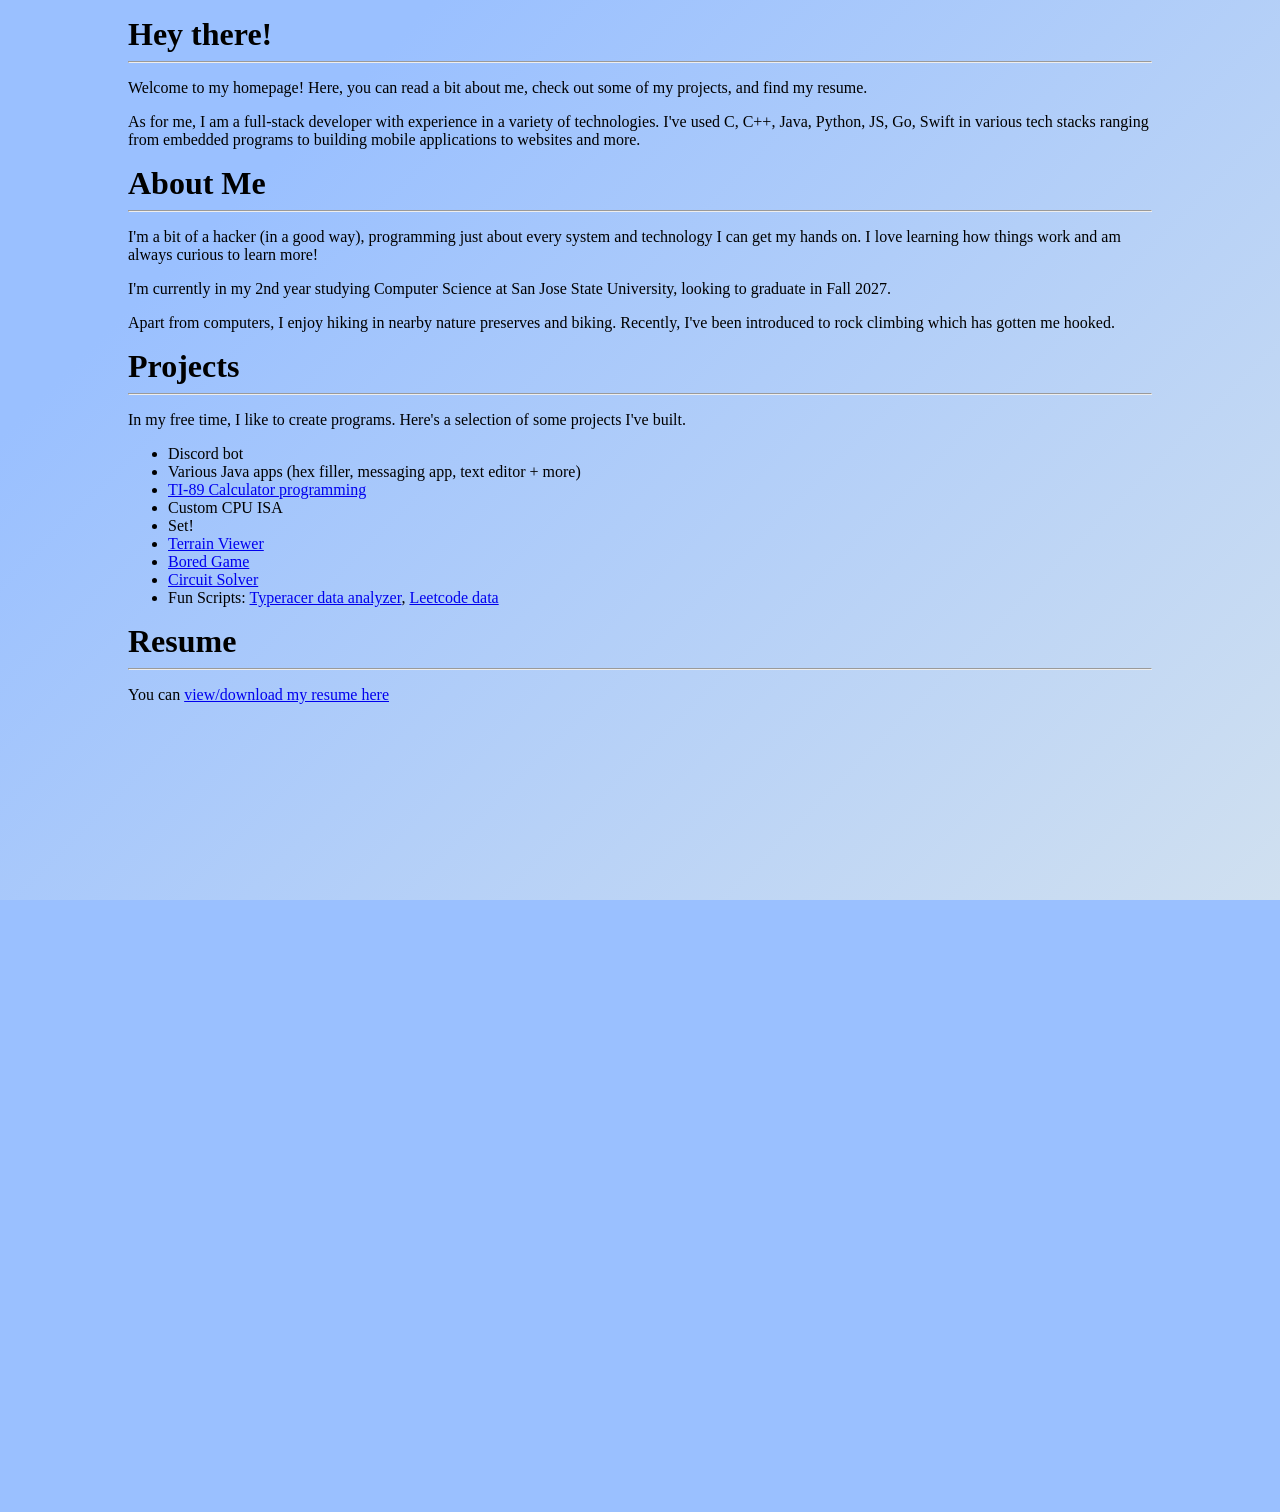
==== index.html @ 7d5ad331 "add github links to some of my projects + text updates" ====
<!DOCTYPE html>
<head>
    <meta charset="utf-8">
    <link rel="stylesheet" href="style.css">
    <title>Noah Ruderman's Homepage</title>
</head>
<html>
    <body>
        <div class="page-content">
            <!-- Home Section -->
            <h1>Hey there!</h1>
            <hr>
            <p>
                Welcome to my homepage!
                Here, you can read a bit about me, check out some of my projects, and find my resume.
            </p>
            <p>
                As for me, I am a full-stack developer with experience in a variety of technologies.
                I've used C, C++, Java, Python, JS, Go, Swift in various tech stacks ranging from embedded programs
                to building mobile applications to websites and more.
            </p>

            <!-- About Section-->
            <h1>About Me</h1>
            <hr>
            <p>
                I'm a bit of a hacker (in a good way), programming just about every system and technology I can get my hands on.
                I love learning how things work and am always curious to learn more!
            </p>
            <p>
                I'm currently in my 2nd year studying Computer Science at San Jose State University,
                looking to graduate in Fall 2027.
            </p>
            <p>
                Apart from computers, I enjoy hiking in nearby nature preserves and biking.
                Recently, I've been introduced to rock climbing which has gotten me hooked.
            </p>

            <!-- Projects Section -->
            <h1>Projects</h1>
            <hr>
            <p>In my free time, I like to create programs. Here's a selection of some projects I've built.</p>
            <ul>
                <li>Discord bot</li>
                <li>Various Java apps (hex filler, messaging app, text editor + more)</li>
                <li><a href="https://github.com/noahruderman/ti-progs" target="_blank">TI-89 Calculator programming</a></li>
                <li>Custom CPU ISA</li>
                <li>Set!</li>
                <li><a href="https://github.com/noahruderman/terrain" target="_blank">Terrain Viewer</a></li>
                <li><a href="https://bored-game.pages.dev/" target="_blank">Bored Game</a></li>
                <li><a href="https://github.com/noahruderman/CircuitSolver" target="_blank">Circuit Solver</a></li>
                <li>Fun Scripts: <a href="https://github.com/noahruderman/typeracer-analysis" target="_blank">Typeracer data analyzer</a>,
                    <a href="https://github.com/noahruderman/lc-contest-ratings" target="_blank">Leetcode data</a></li>
            </ul>

            <!-- Resume Section -->
            <h1>Resume</h1>
            <hr>
            <object data="/Noah_Ruderman_Resume.pdf" type="application/pdf">
                <p>You can <a href="/Noah_Ruderman_Resume.pdf">view/download my resume here</a></p>
            </object>
        </div>
    </body>
</html>
---- style.css ----
:root {
    color-scheme: light dark;
    --light-bg-color1: #9ac0ff;
    --light-bg-color2: #d0e0f0;
    --dark-bg-color1: #333333;
    --dark-bg-color2: #000022;
}

html,
head,
body {
    margin: 0;
    padding: 0;
    height: 100%;
    background-color: var(--light-bg-color1);
    background-image: linear-gradient(135deg, light-dark(var(--light-bg-color1), var(--dark-bg-color1)) 20%, light-dark(var(--light-bg-color2), var(--dark-bg-color2)));
    background-repeat: no-repeat;
    background-attachment: fixed;
}

h1 {
    margin: 0;
}

header {
    position: fixed;
    color: white;
    background-color: rgba(0, 0, 0, 0.8);
}

.page-content {
    padding: 1rem 1.5rem;
    margin: 0 auto;
    max-width: 64rem;
}

object {
    display: block;
    width: 100%;
    height: 90vh;
}
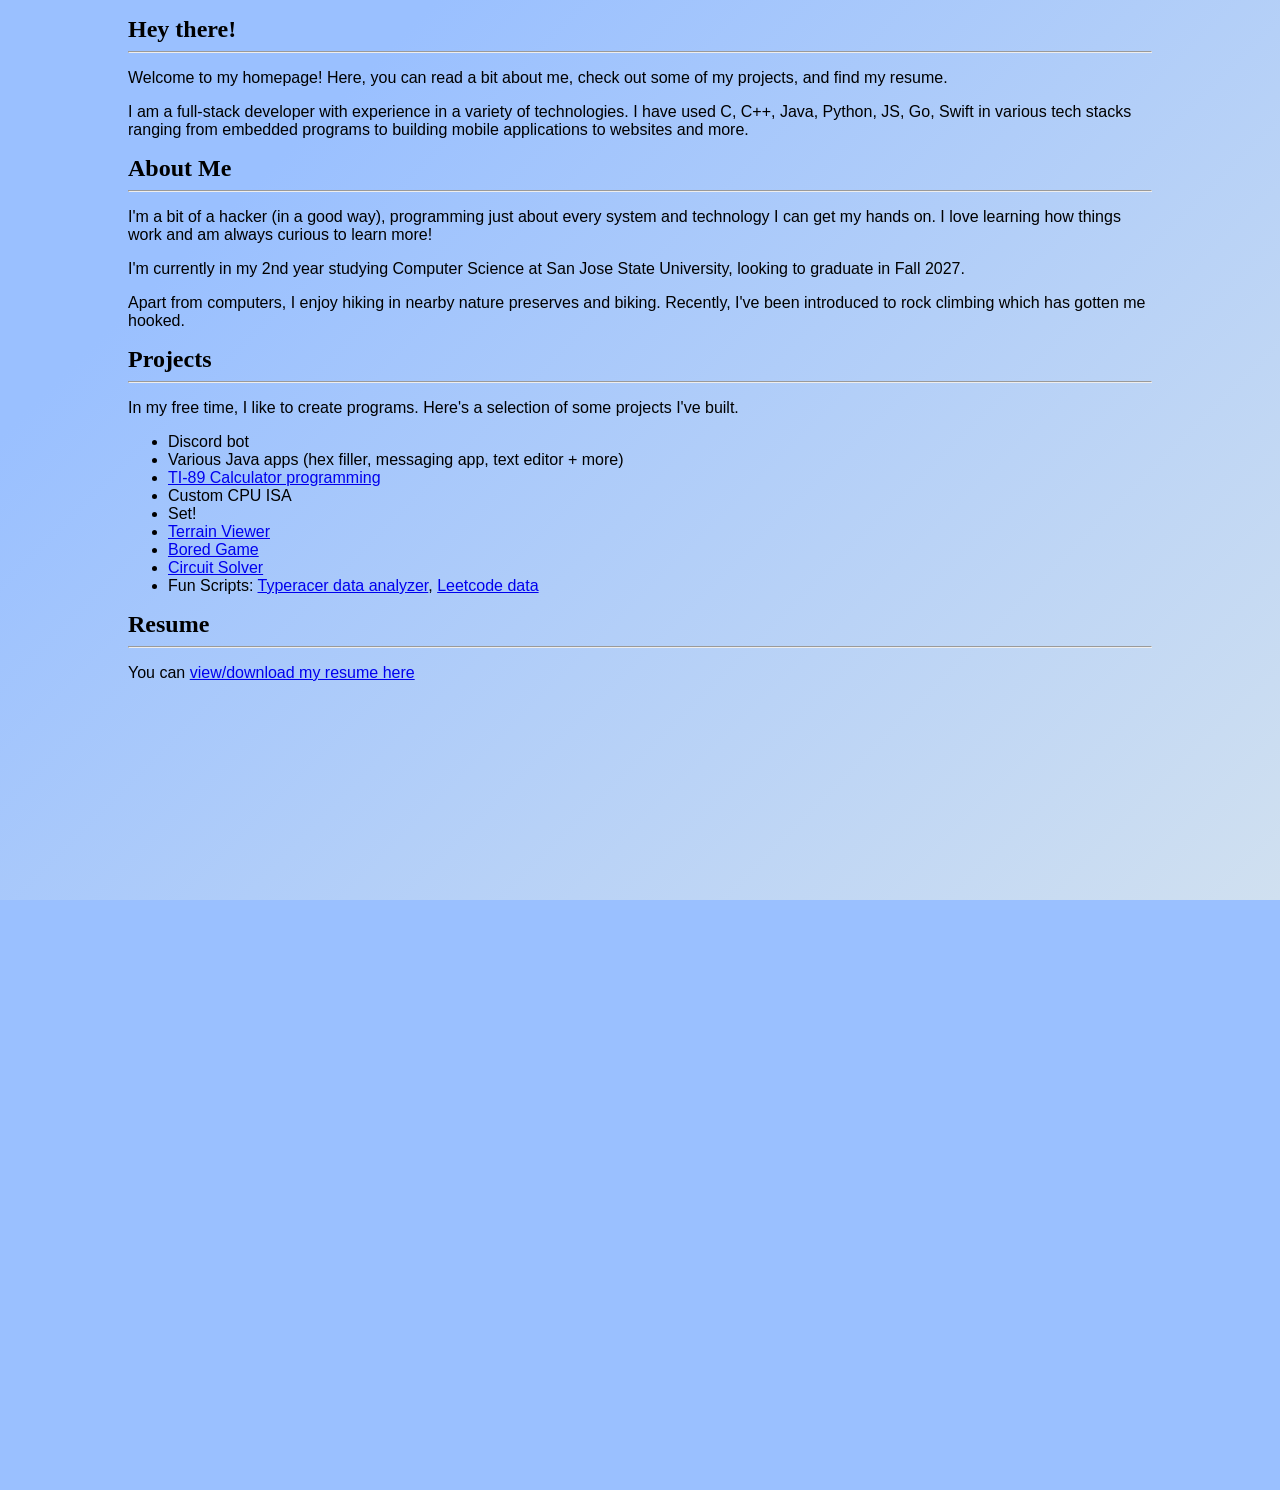
==== commit ba57d2ac: "Update structure of main page Use only one h1 tag, the rest are h2 Enclose logical sections in secti" ====
--- a/index.html
+++ b/index.html
@@ -1,64 +1,74 @@
 <!DOCTYPE html>
-<head>
-    <meta charset="utf-8">
-    <link rel="stylesheet" href="style.css">
-    <title>Noah Ruderman's Homepage</title>
-</head>
-<html>
+<html lang="en">
+    <head>
+        <meta charset="utf-8">
+        <meta name="viewport" content="width=device-width, initial-scale=1.0">
+        <meta name="description" content="Noah Ruderman's Portfolio">
+        <link rel="stylesheet" href="/style.css">
+        <title>Noah Ruderman's Homepage</title>
+    </head>
     <body>
         <div class="page-content">
-            <!-- Home Section -->
-            <h1>Hey there!</h1>
-            <hr>
-            <p>
-                Welcome to my homepage!
-                Here, you can read a bit about me, check out some of my projects, and find my resume.
-            </p>
-            <p>
-                As for me, I am a full-stack developer with experience in a variety of technologies.
-                I've used C, C++, Java, Python, JS, Go, Swift in various tech stacks ranging from embedded programs
-                to building mobile applications to websites and more.
-            </p>
+            <!-- Intro Section -->
+            <section>
+                <h1>Hey there!</h1>
+                <hr>
+                <p>
+                    Welcome to my homepage!
+                    Here, you can read a bit about me, check out some of my projects, and find my resume.
+                </p>
+                <p>
+                    I am a full-stack developer with experience in a variety of technologies.
+                    I have used C, C++, Java, Python, JS, Go, Swift in various tech stacks ranging from embedded programs
+                    to building mobile applications to websites and more.
+                </p>
+            </section>
 
             <!-- About Section-->
-            <h1>About Me</h1>
-            <hr>
-            <p>
-                I'm a bit of a hacker (in a good way), programming just about every system and technology I can get my hands on.
-                I love learning how things work and am always curious to learn more!
-            </p>
-            <p>
-                I'm currently in my 2nd year studying Computer Science at San Jose State University,
-                looking to graduate in Fall 2027.
-            </p>
-            <p>
-                Apart from computers, I enjoy hiking in nearby nature preserves and biking.
-                Recently, I've been introduced to rock climbing which has gotten me hooked.
-            </p>
+            <section>
+                <h2>About Me</h2>
+                <hr>
+                <p>
+                    I'm a bit of a hacker (in a good way), programming just about every system and technology I can get my hands on.
+                    I love learning how things work and am always curious to learn more!
+                </p>
+                <p>
+                    I'm currently in my 2nd year studying Computer Science at San Jose State University,
+                    looking to graduate in Fall 2027.
+                </p>
+                <p>
+                    Apart from computers, I enjoy hiking in nearby nature preserves and biking.
+                    Recently, I've been introduced to rock climbing which has gotten me hooked.
+                </p>
+            </section>
 
             <!-- Projects Section -->
-            <h1>Projects</h1>
-            <hr>
-            <p>In my free time, I like to create programs. Here's a selection of some projects I've built.</p>
-            <ul>
-                <li>Discord bot</li>
-                <li>Various Java apps (hex filler, messaging app, text editor + more)</li>
-                <li><a href="https://github.com/noahruderman/ti-progs" target="_blank">TI-89 Calculator programming</a></li>
-                <li>Custom CPU ISA</li>
-                <li>Set!</li>
-                <li><a href="https://github.com/noahruderman/terrain" target="_blank">Terrain Viewer</a></li>
-                <li><a href="https://bored-game.pages.dev/" target="_blank">Bored Game</a></li>
-                <li><a href="https://github.com/noahruderman/CircuitSolver" target="_blank">Circuit Solver</a></li>
-                <li>Fun Scripts: <a href="https://github.com/noahruderman/typeracer-analysis" target="_blank">Typeracer data analyzer</a>,
-                    <a href="https://github.com/noahruderman/lc-contest-ratings" target="_blank">Leetcode data</a></li>
-            </ul>
+            <section>
+                <h2>Projects</h2>
+                <hr>
+                <p>In my free time, I like to create programs. Here's a selection of some projects I've built.</p>
+                <ul>
+                    <li>Discord bot</li>
+                    <li>Various Java apps (hex filler, messaging app, text editor + more)</li>
+                    <li><a href="https://github.com/noahruderman/ti-progs" target="_blank">TI-89 Calculator programming</a></li>
+                    <li>Custom CPU ISA</li>
+                    <li>Set!</li>
+                    <li><a href="https://github.com/noahruderman/terrain" target="_blank">Terrain Viewer</a></li>
+                    <li><a href="https://bored-game.pages.dev/" target="_blank">Bored Game</a></li>
+                    <li><a href="https://github.com/noahruderman/CircuitSolver" target="_blank">Circuit Solver</a></li>
+                    <li>Fun Scripts: <a href="https://github.com/noahruderman/typeracer-analysis" target="_blank">Typeracer data analyzer</a>,
+                        <a href="https://github.com/noahruderman/lc-contest-ratings" target="_blank">Leetcode data</a></li>
+                </ul>
+            </section>
 
             <!-- Resume Section -->
-            <h1>Resume</h1>
-            <hr>
-            <object data="/Noah_Ruderman_Resume.pdf" type="application/pdf">
-                <p>You can <a href="/Noah_Ruderman_Resume.pdf">view/download my resume here</a></p>
-            </object>
+            <section>
+                <h2>Resume</h2>
+                <hr>
+                <object data="/Noah_Ruderman_Resume.pdf" type="application/pdf">
+                    <p>You can <a href="/Noah_Ruderman_Resume.pdf">view/download my resume here</a></p>
+                </object>
+            </section>
         </div>
     </body>
 </html>
--- a/style.css
+++ b/style.css
@@ -3,7 +3,7 @@
     --light-bg-color1: #9ac0ff;
     --light-bg-color2: #d0e0f0;
     --dark-bg-color1: #333333;
-    --dark-bg-color2: #000022;
+    --dark-bg-color2: #0a0a22;
 }
 
 html,
@@ -18,14 +18,20 @@
     background-attachment: fixed;
 }
 
-h1 {
-    margin: 0;
-}
-
 header {
     position: fixed;
     color: white;
     background-color: rgba(0, 0, 0, 0.8);
+}
+
+h1, h2, h3, h4, h5, h6 {
+    margin: 0;
+    font-family: Georgia, serif;
+    font-family: Georgia, 'Times New Roman', Times, serif;
+}
+
+nav, p, ol, ul, li {
+    font-family: Verdana, Geneva, Tahoma, sans-serif;
 }
 
 .page-content {
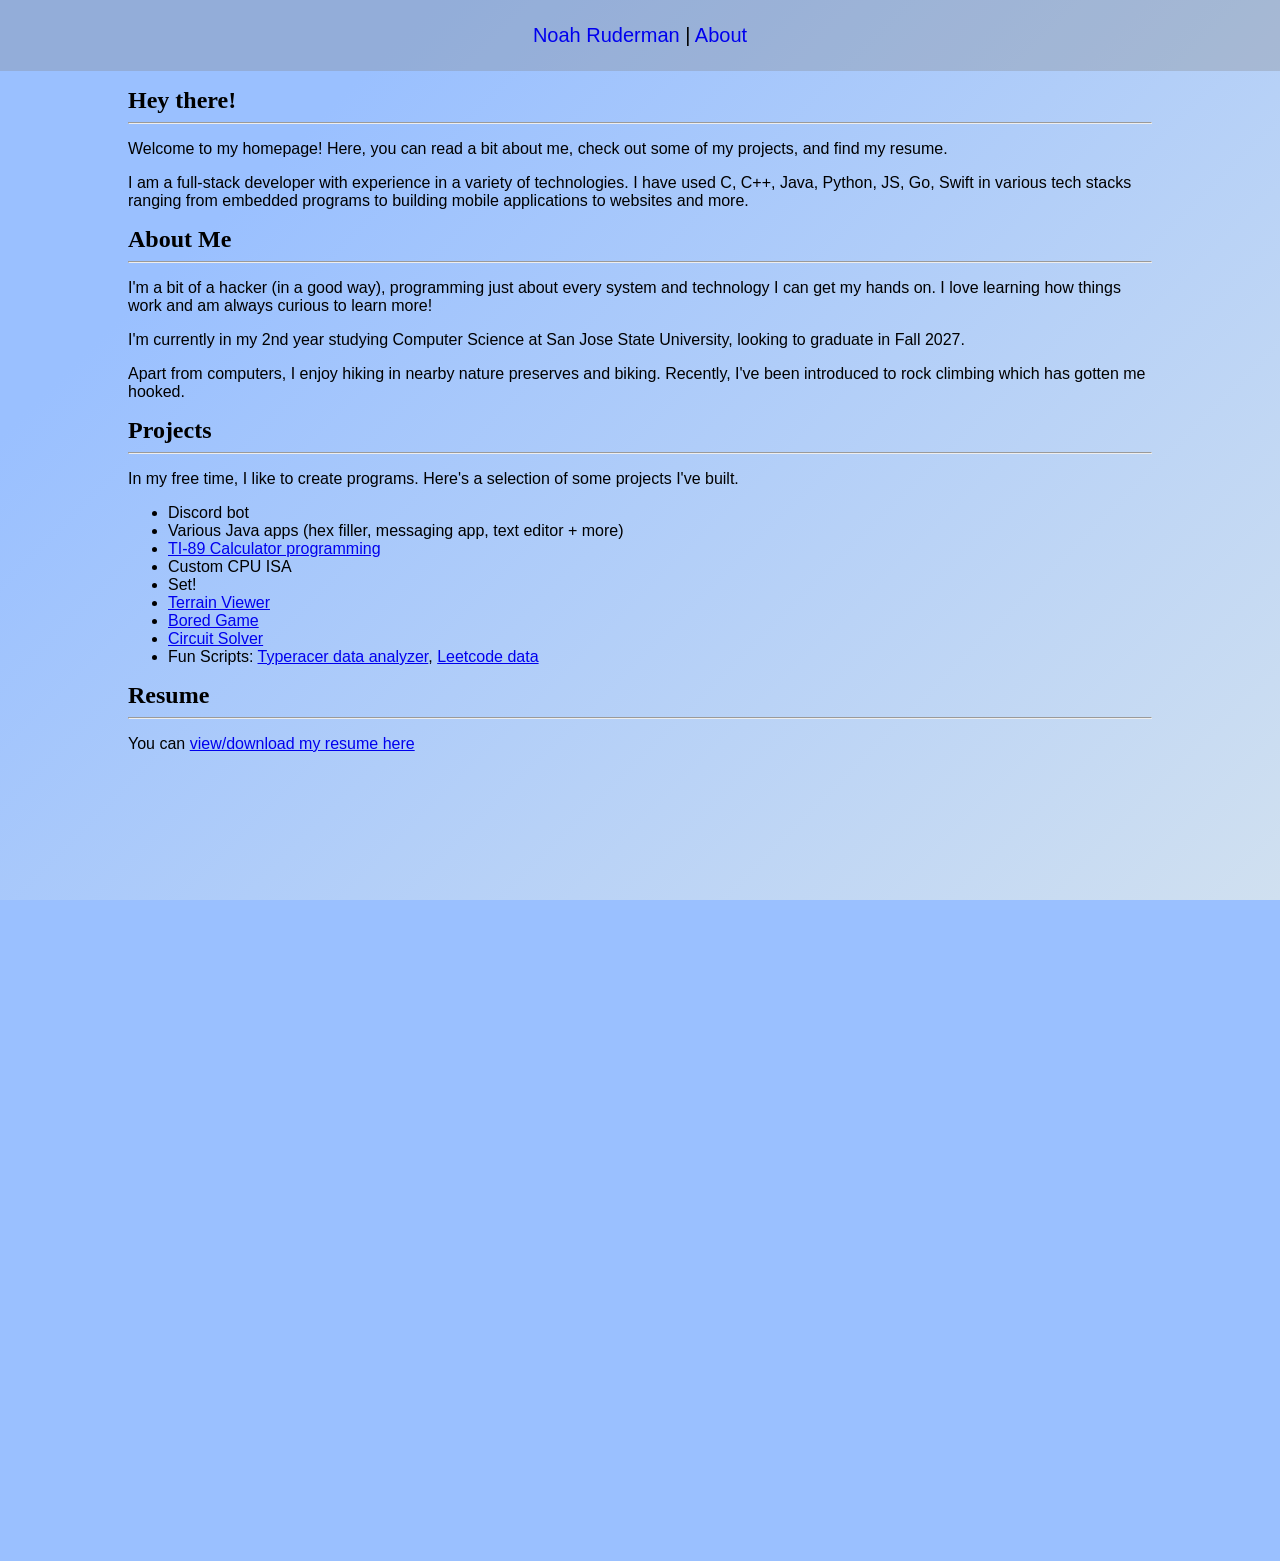
==== commit cd17d208: "Add about page and navigation Includes a navigation header with links to other pages Updates CSS for" ====
--- a/index.html
+++ b/index.html
@@ -8,6 +8,13 @@
         <title>Noah Ruderman's Homepage</title>
     </head>
     <body>
+        <header>
+            <nav>
+                <a href="/">Noah Ruderman</a>
+                |
+                <a href="/about.html">About</a>
+            </nav>
+        </header>
         <div class="page-content">
             <!-- Intro Section -->
             <section>
--- a/style.css
+++ b/style.css
@@ -19,9 +19,20 @@
 }
 
 header {
-    position: fixed;
-    color: white;
-    background-color: rgba(0, 0, 0, 0.8);
+    background-color: rgba(128, 128, 128, .3);
+    padding: .5rem 0;
+}
+
+nav {
+    padding: 1rem 0;
+    text-align: center;
+    font-size: 1.25rem;
+}
+nav a {
+    text-decoration: none;
+}
+nav a:hover {
+    text-decoration: underline;
 }
 
 h1, h2, h3, h4, h5, h6 {
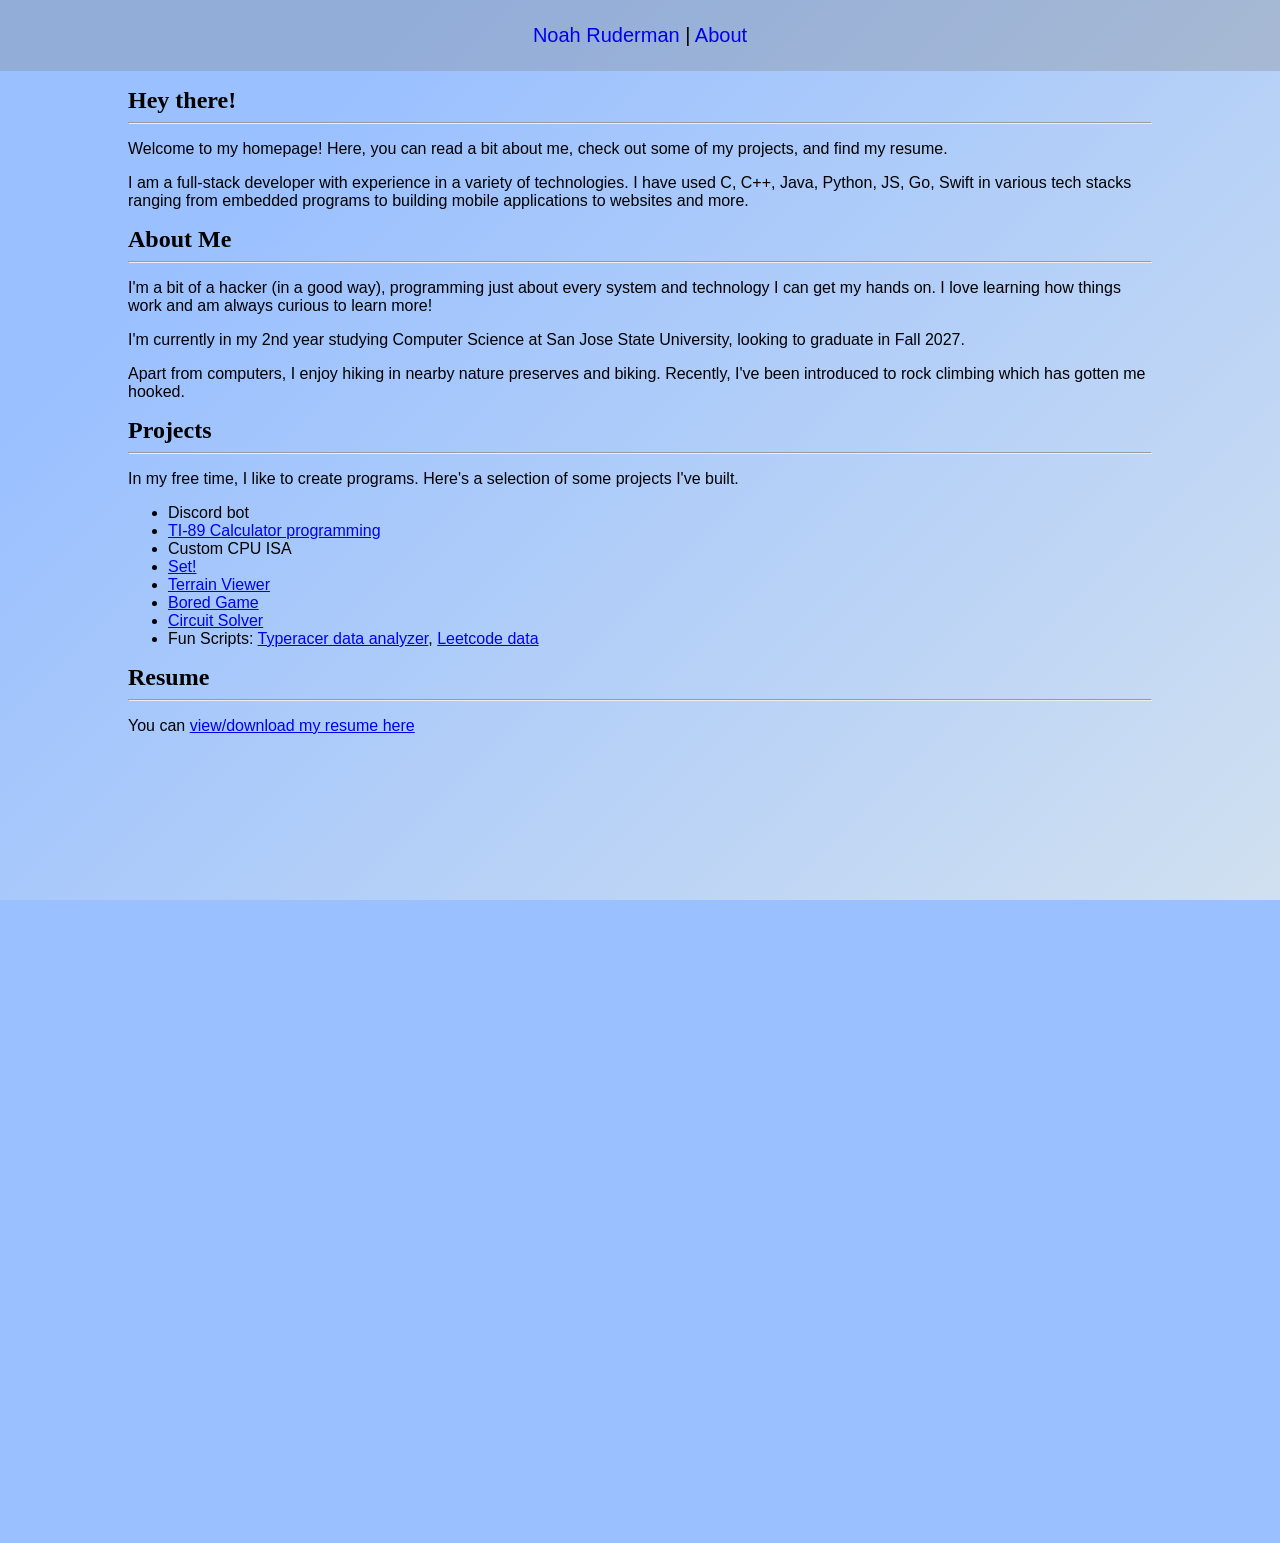
==== commit 5cad5d38: "Update project list add link to set remove "various java apps"" ====
--- a/index.html
+++ b/index.html
@@ -56,10 +56,10 @@
                 <p>In my free time, I like to create programs. Here's a selection of some projects I've built.</p>
                 <ul>
                     <li>Discord bot</li>
-                    <li>Various Java apps (hex filler, messaging app, text editor + more)</li>
+                    <!--<li>Various Java apps (hex filler, messaging app, text editor + more)</li>-->
                     <li><a href="https://github.com/noahruderman/ti-progs" target="_blank">TI-89 Calculator programming</a></li>
                     <li>Custom CPU ISA</li>
-                    <li>Set!</li>
+                    <li><a href="https://github.com/noahruderman/set" target="_blank">Set!</a></li>
                     <li><a href="https://github.com/noahruderman/terrain" target="_blank">Terrain Viewer</a></li>
                     <li><a href="https://bored-game.pages.dev/" target="_blank">Bored Game</a></li>
                     <li><a href="https://github.com/noahruderman/CircuitSolver" target="_blank">Circuit Solver</a></li>
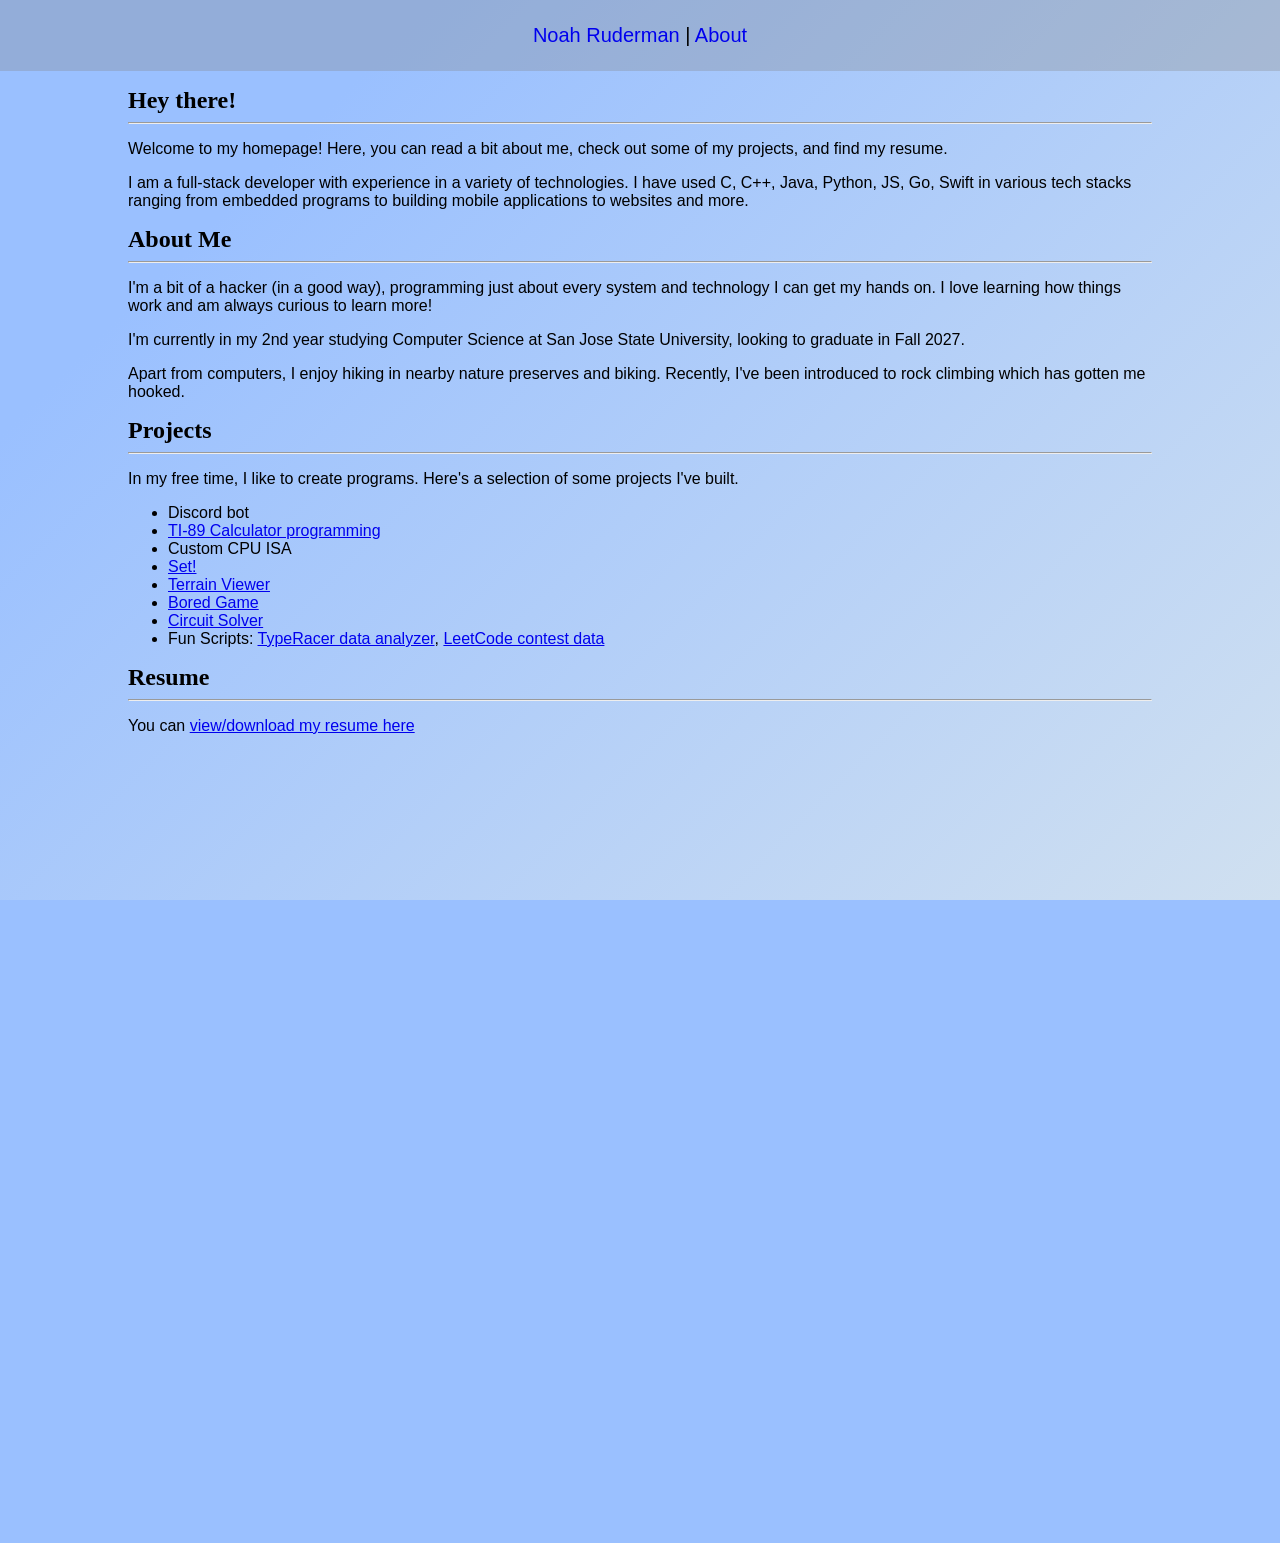
==== commit bcb62f77: "fix typos" ====
--- a/index.html
+++ b/index.html
@@ -63,8 +63,8 @@
                     <li><a href="https://github.com/noahruderman/terrain" target="_blank">Terrain Viewer</a></li>
                     <li><a href="https://bored-game.pages.dev/" target="_blank">Bored Game</a></li>
                     <li><a href="https://github.com/noahruderman/CircuitSolver" target="_blank">Circuit Solver</a></li>
-                    <li>Fun Scripts: <a href="https://github.com/noahruderman/typeracer-analysis" target="_blank">Typeracer data analyzer</a>,
-                        <a href="https://github.com/noahruderman/lc-contest-ratings" target="_blank">Leetcode data</a></li>
+                    <li>Fun Scripts: <a href="https://github.com/noahruderman/typeracer-analysis" target="_blank">TypeRacer data analyzer</a>,
+                        <a href="https://github.com/noahruderman/lc-contest-ratings" target="_blank">LeetCode contest data</a></li>
                 </ul>
             </section>
 
--- a/style.css
+++ b/style.css
@@ -37,7 +37,6 @@
 
 h1, h2, h3, h4, h5, h6 {
     margin: 0;
-    font-family: Georgia, serif;
     font-family: Georgia, 'Times New Roman', Times, serif;
 }
 
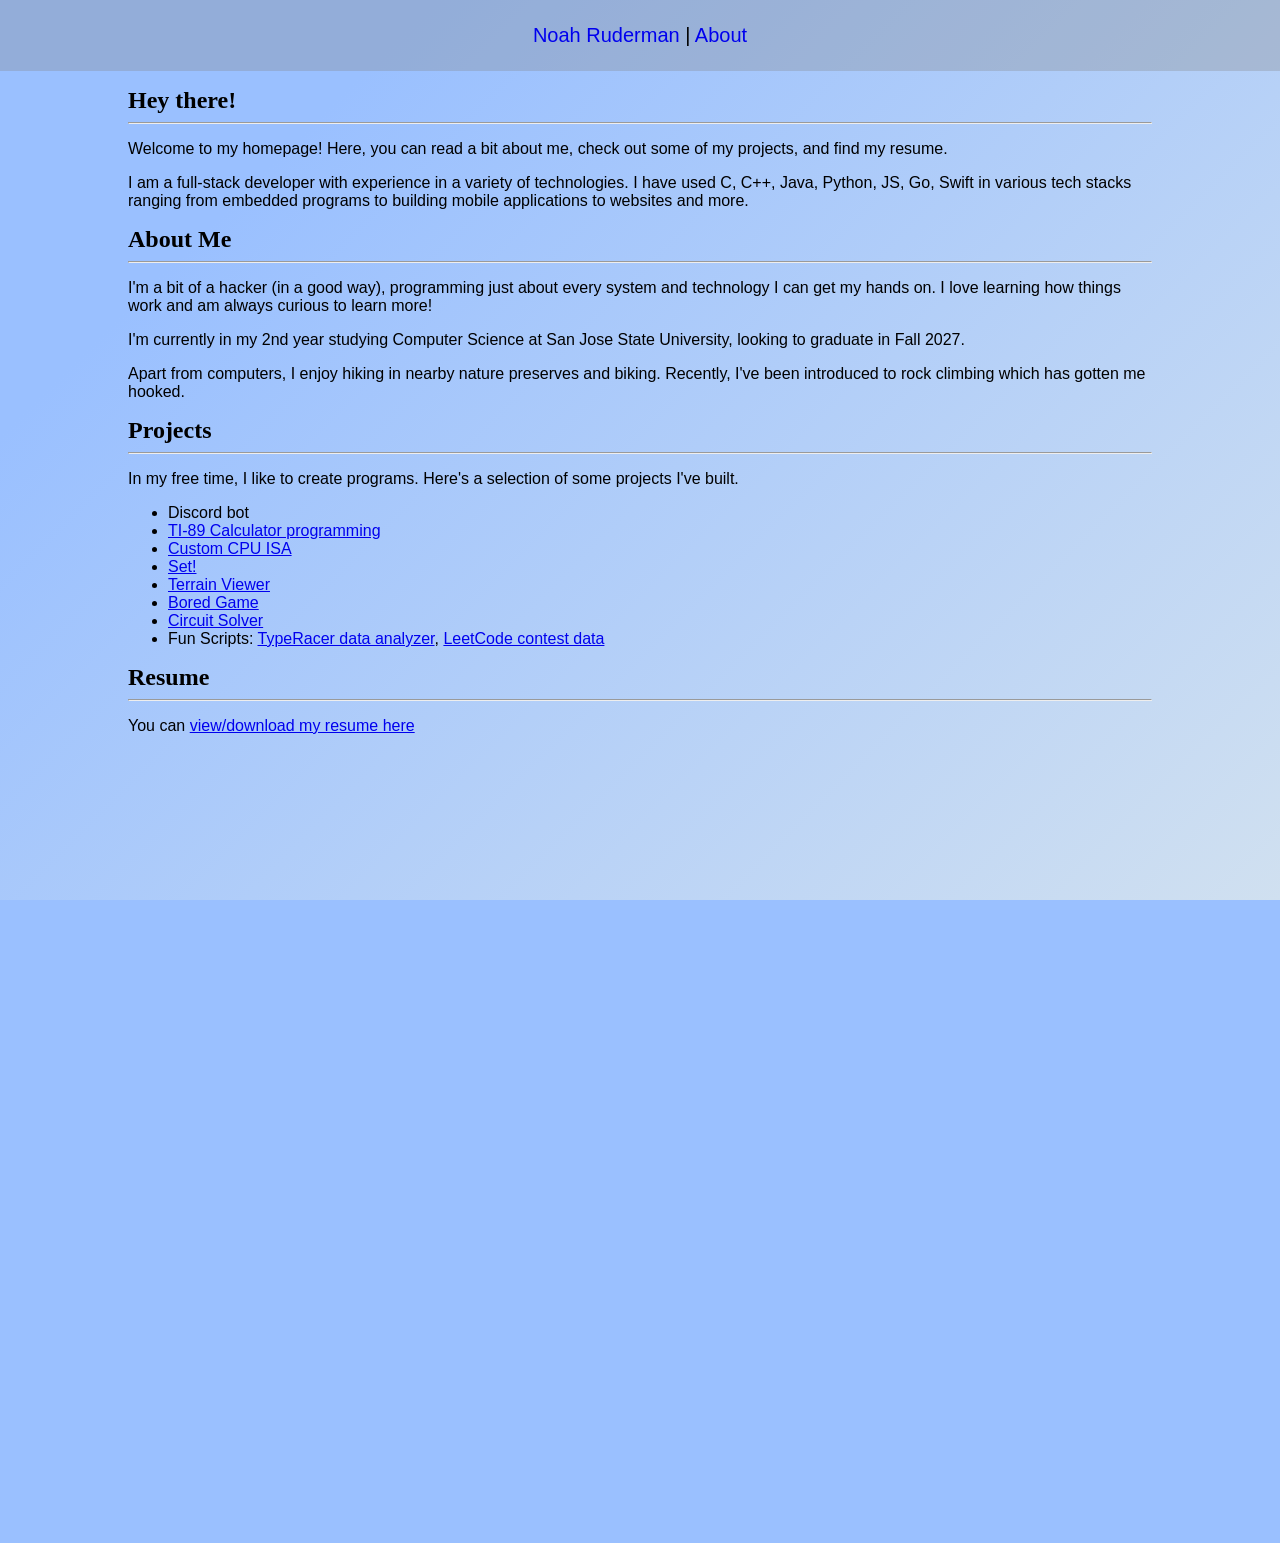
==== commit dadf5472: "add github repo link to cpu project" ====
--- a/index.html
+++ b/index.html
@@ -58,7 +58,7 @@
                     <li>Discord bot</li>
                     <!--<li>Various Java apps (hex filler, messaging app, text editor + more)</li>-->
                     <li><a href="https://github.com/noahruderman/ti-progs" target="_blank">TI-89 Calculator programming</a></li>
-                    <li>Custom CPU ISA</li>
+                    <li><a href="https://github.com/noahruderman/processor-design" target="_blank">Custom CPU ISA</a></li>
                     <li><a href="https://github.com/noahruderman/set" target="_blank">Set!</a></li>
                     <li><a href="https://github.com/noahruderman/terrain" target="_blank">Terrain Viewer</a></li>
                     <li><a href="https://bored-game.pages.dev/" target="_blank">Bored Game</a></li>
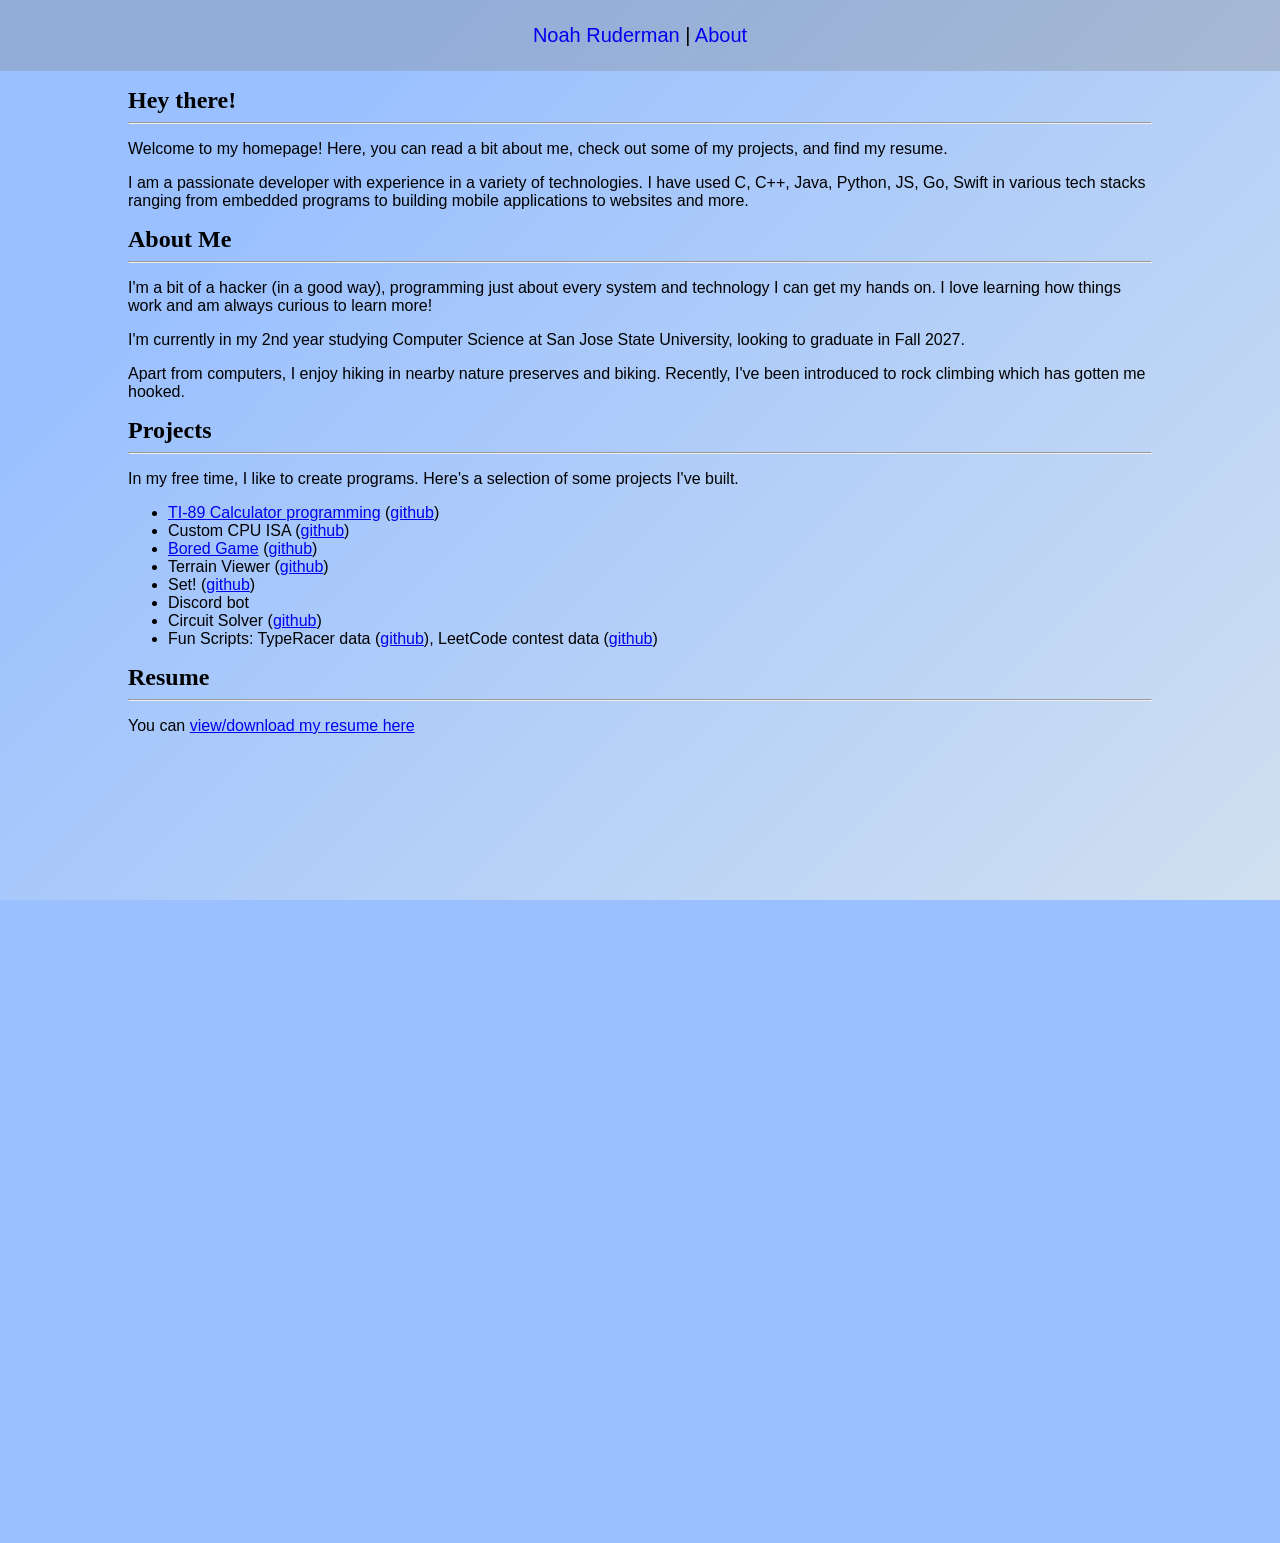
==== commit a5375ca1: "Add write-up for ti89 programming Update links on main page" ====
--- a/index.html
+++ b/index.html
@@ -25,7 +25,7 @@
                     Here, you can read a bit about me, check out some of my projects, and find my resume.
                 </p>
                 <p>
-                    I am a full-stack developer with experience in a variety of technologies.
+                    I am a passionate developer with experience in a variety of technologies.
                     I have used C, C++, Java, Python, JS, Go, Swift in various tech stacks ranging from embedded programs
                     to building mobile applications to websites and more.
                 </p>
@@ -55,16 +55,38 @@
                 <hr>
                 <p>In my free time, I like to create programs. Here's a selection of some projects I've built.</p>
                 <ul>
+                    <!--<li>Various Java apps (hex filler, messaging app, text editor + more)</li>-->
+                    <li>
+                        <a href="/projects/ti89.html">TI-89 Calculator programming</a>
+                        (<a href="https://github.com/noahruderman/ti-progs" target="_blank">github</a>)
+                    </li>
+                    <li>
+                        Custom CPU ISA
+                        (<a href="https://github.com/noahruderman/processor-design" target="_blank">github</a>)
+                    </li>
+                    <li>
+                        <a href="https://bored-game.pages.dev/" target="_blank">Bored Game</a>
+                        (<a href="https://github.com/noahruderman/bored-game" target="_blank">github</a>)
+                    </li>
+                    <li>
+                        Terrain Viewer
+                        (<a href="https://github.com/noahruderman/terrain" target="_blank">github</a>)
+                    </li>
+                    <li>
+                        Set!
+                        (<a href="https://github.com/noahruderman/set" target="_blank">github</a>)
+                    </li>
                     <li>Discord bot</li>
-                    <!--<li>Various Java apps (hex filler, messaging app, text editor + more)</li>-->
-                    <li><a href="https://github.com/noahruderman/ti-progs" target="_blank">TI-89 Calculator programming</a></li>
-                    <li><a href="https://github.com/noahruderman/processor-design" target="_blank">Custom CPU ISA</a></li>
-                    <li><a href="https://github.com/noahruderman/set" target="_blank">Set!</a></li>
-                    <li><a href="https://github.com/noahruderman/terrain" target="_blank">Terrain Viewer</a></li>
-                    <li><a href="https://bored-game.pages.dev/" target="_blank">Bored Game</a></li>
-                    <li><a href="https://github.com/noahruderman/CircuitSolver" target="_blank">Circuit Solver</a></li>
-                    <li>Fun Scripts: <a href="https://github.com/noahruderman/typeracer-analysis" target="_blank">TypeRacer data analyzer</a>,
-                        <a href="https://github.com/noahruderman/lc-contest-ratings" target="_blank">LeetCode contest data</a></li>
+                    <li>
+                        Circuit Solver
+                        (<a href="https://github.com/noahruderman/CircuitSolver" target="_blank">github</a>)
+                    </li>
+                    <li>Fun Scripts:
+                        TypeRacer data
+                        (<a href="https://github.com/noahruderman/typeracer-analysis" target="_blank">github</a>),
+                        LeetCode contest data
+                        (<a href="https://github.com/noahruderman/lc-contest-ratings" target="_blank">github</a>)
+                    </li>
                 </ul>
             </section>
 
